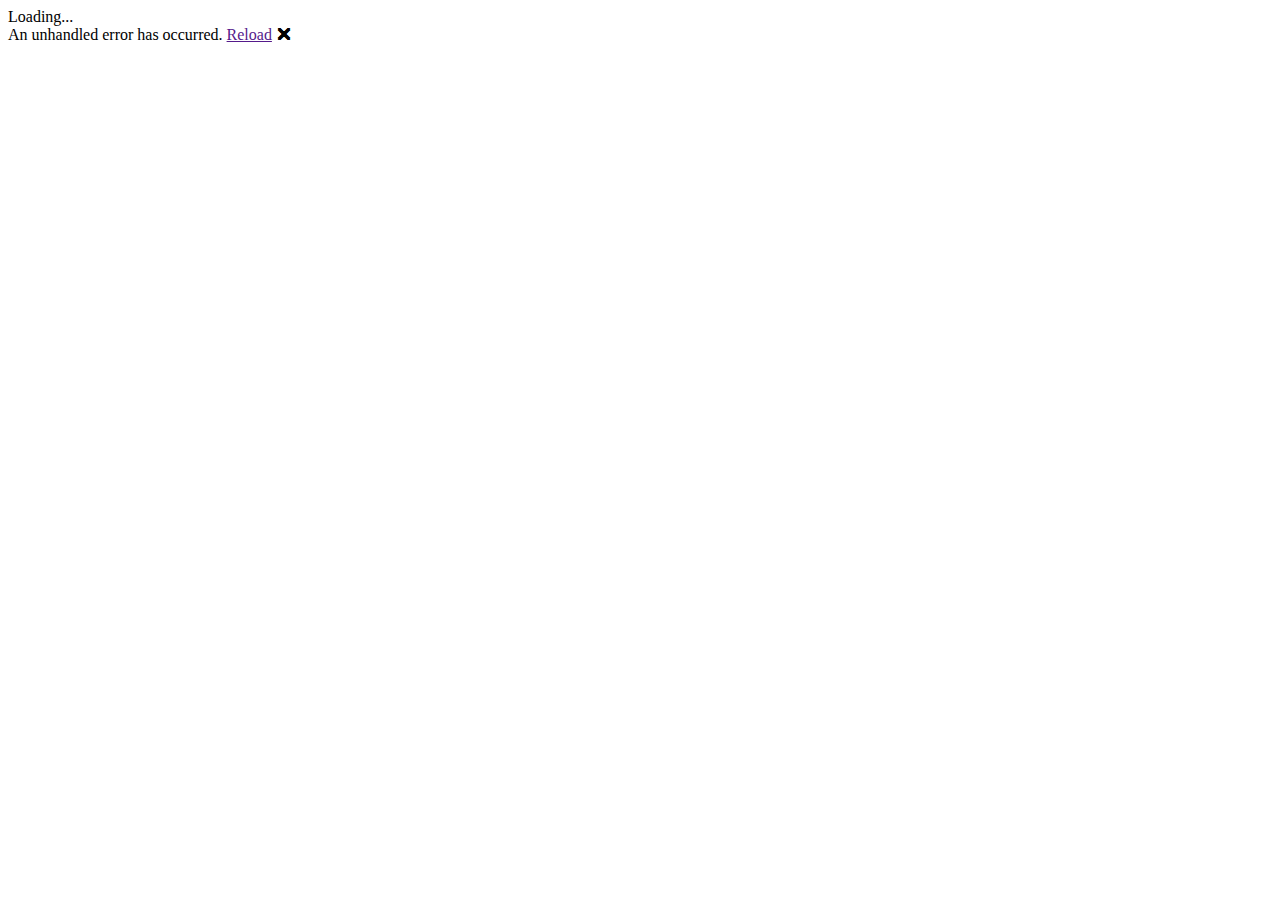
==== Portfolio.FrontEnd/wwwroot/index.html @ e82a5292 "Renamed LandingPage project to FrontEnd" ====
<!DOCTYPE html>
<html lang="en">

<head>
    <meta charset="utf-8" />
    <meta name="viewport" content="width=device-width, initial-scale=1.0, maximum-scale=1.0, user-scalable=no" />
    <title>Portfolio.FrontEnd</title>
    <base href="/" />
    <link href="css/bootstrap/bootstrap.min.css" rel="stylesheet" />
    <link href="css/fontawesome/all.min.css" rel="stylesheet" />
    <link href="css/app.css" rel="stylesheet" />
    <link href="Portfolio.FrontEnd.styles.css" rel="stylesheet" />
    <script src="css/fontawesome/all.min.js"></script>

</head>

<body>
    <div id="app">Loading...</div>

    <div id="blazor-error-ui">
        An unhandled error has occurred.
        <a href="" class="reload">Reload</a>
        <a class="dismiss">🗙</a>
    </div>
    <script src="_framework/blazor.webassembly.js"></script>
</body>

</html>
---- Portfolio.FrontEnd/wwwroot/css/app.css ----
﻿@import url('open-iconic/font/css/open-iconic-bootstrap.min.css');

html, body {
    font-family: 'Helvetica Neue', Helvetica, Arial, sans-serif;
}

h1:focus {
    outline: none;
}

a, .btn-link {
    color: #0071c1;
}

.btn-primary {
    color: #fff;
    background-color: #1b6ec2;
    border-color: #1861ac;
}

.content {
    padding-top: 1.1rem;
}

.valid.modified:not([type=checkbox]) {
    outline: 1px solid #26b050;
}

.invalid {
    outline: 1px solid red;
}

.validation-message {
    color: red;
}

#blazor-error-ui {
    background: lightyellow;
    bottom: 0;
    box-shadow: 0 -1px 2px rgba(0, 0, 0, 0.2);
    display: none;
    left: 0;
    padding: 0.6rem 1.25rem 0.7rem 1.25rem;
    position: fixed;
    width: 100%;
    z-index: 1000;
}

    #blazor-error-ui .dismiss {
        cursor: pointer;
        position: absolute;
        right: 0.75rem;
        top: 0.5rem;
    }

.blazor-error-boundary {
    background: url([data-uri]) no-repeat 1rem/1.8rem, #b32121;
    padding: 1rem 1rem 1rem 3.7rem;
    color: white;
}

    .blazor-error-boundary::after {
        content: "An error has occurred."
    }
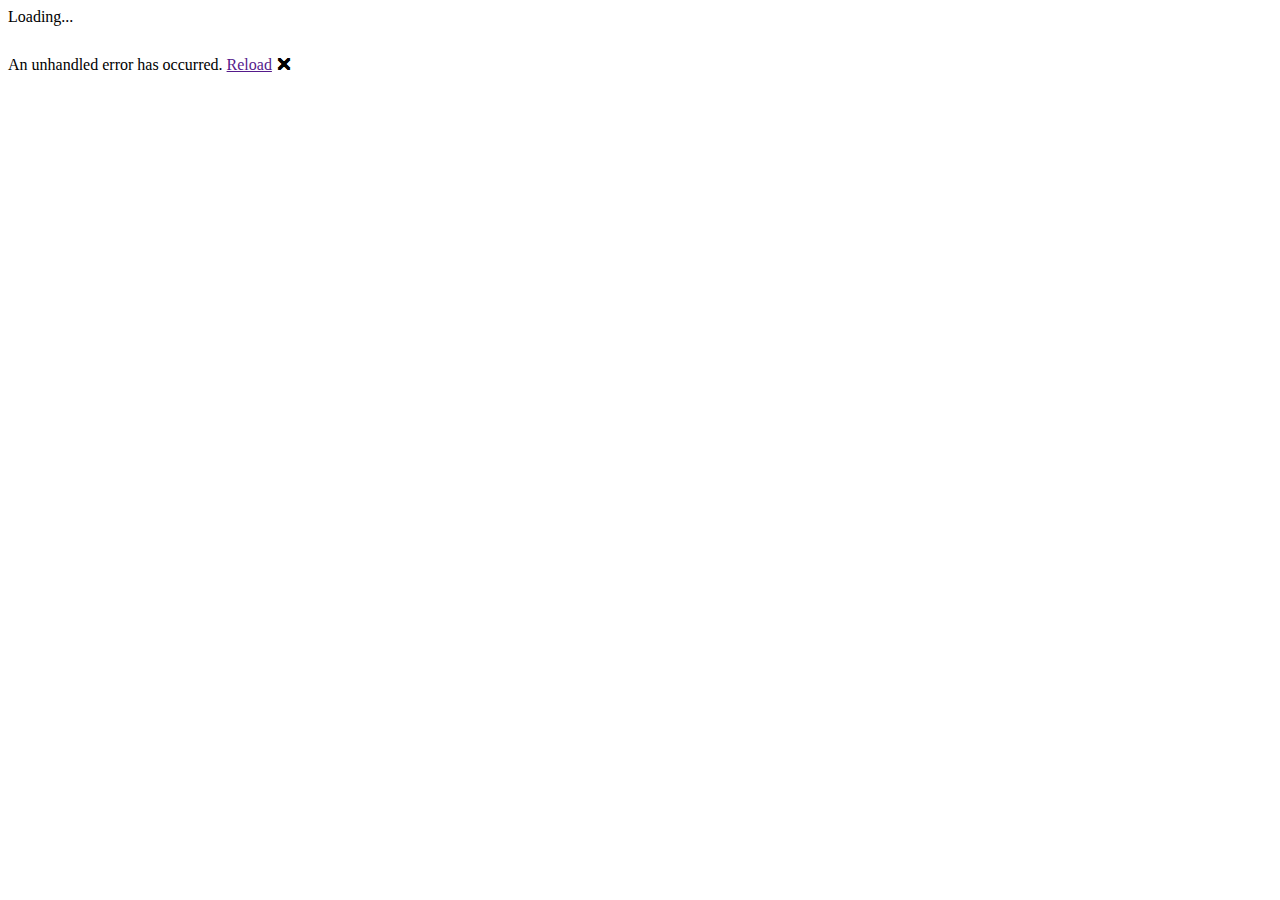
==== commit ca776510: "Added a spinner for loading" ====
--- a/Portfolio.FrontEnd/wwwroot/index.html
+++ b/Portfolio.FrontEnd/wwwroot/index.html
@@ -6,16 +6,22 @@
     <meta name="viewport" content="width=device-width, initial-scale=1.0, maximum-scale=1.0, user-scalable=no" />
     <title>Portfolio.FrontEnd</title>
     <base href="/" />
+    <link href="css/app.css" rel="stylesheet" />
     <link href="css/bootstrap/bootstrap.min.css" rel="stylesheet" />
     <link href="css/fontawesome/all.min.css" rel="stylesheet" />
-    <link href="css/app.css" rel="stylesheet" />
     <link href="Portfolio.FrontEnd.styles.css" rel="stylesheet" />
     <script src="css/fontawesome/all.min.js"></script>
 
 </head>
 
-<body>
-    <div id="app">Loading...</div>
+<body style="background-image:url(images/background.jpg)">
+    <div id="app">
+        <div class="d-flex justify-content-center p-5">
+            <div class="spinner-border" style="width: 3rem; height: 3rem;" role="status">
+                <span class="sr-only">Loading...</span>
+            </div>
+        </div>
+    </div>
 
     <div id="blazor-error-ui">
         An unhandled error has occurred.
